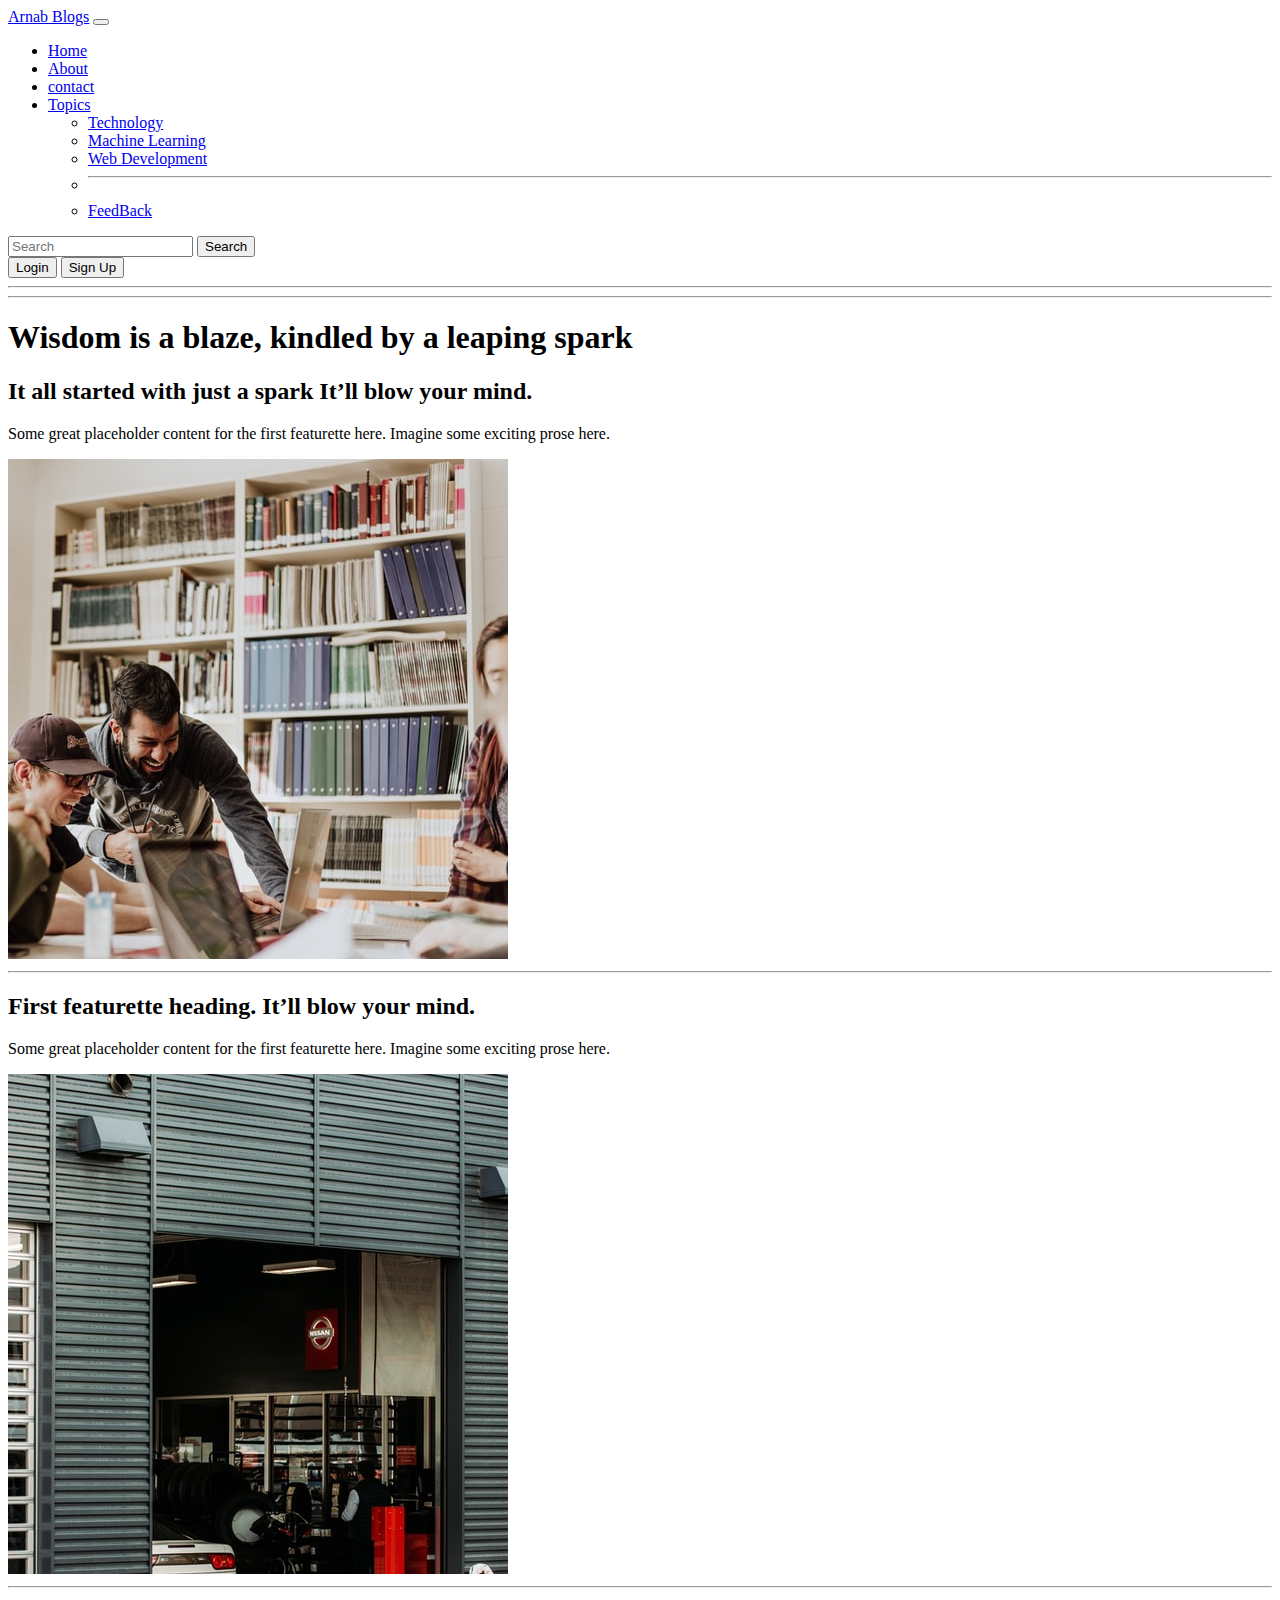
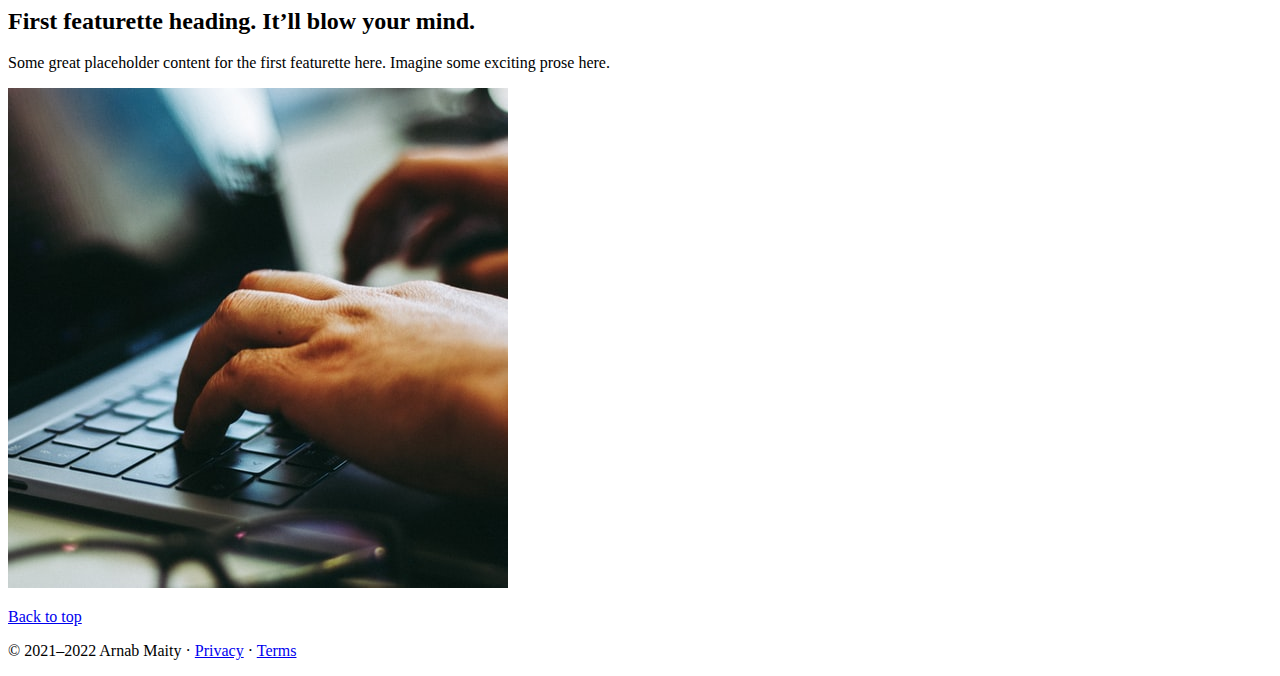
==== about.html @ 44db7ab0 "July 23 Work Updated" ====
<!doctype html>
<html lang="en">

<head>
    <!-- Required meta tags -->
    <meta charset="utf-8">
    <meta name="viewport" content="width=device-width, initial-scale=1">

    <!-- Bootstrap CSS -->
    <link href="https://cdn.jsdelivr.net/npm/bootstrap@5.0.2/dist/css/bootstrap.min.css" rel="stylesheet"
        integrity="sha384-EVSTQN3/azprG1Anm3QDgpJLIm9Nao0Yz1ztcQTwFspd3yD65VohhpuuCOmLASjC" crossorigin="anonymous">
    <link rel="stylesheet" href="CSS/style.css">

    <title>AM Blogs</title>
</head>

<body>
    <!-- Navbar -->
    <nav class="navbar navbar-expand-lg navbar-dark bg-dark fixed-top">
        <div class="container-fluid">
            <a class="navbar-brand" href="/">Arnab Blogs</a>
            <button class="navbar-toggler" type="button" data-bs-toggle="collapse"
                data-bs-target="#navbarSupportedContent" aria-controls="navbarSupportedContent" aria-expanded="false"
                aria-label="Toggle navigation">
                <span class="navbar-toggler-icon"></span>
            </button>
            <div class="collapse navbar-collapse" id="navbarSupportedContent">
                <ul class="navbar-nav me-auto mb-2 mb-lg-0">
                    <li class="nav-item">
                        <a class="nav-link" aria-current="page" href="/">Home</a>
                    </li>
                    <li class="nav-item">
                        <a class="nav-link active" aria-current="page" href="/about.html">About</a>
                    </li>
                    <li class="nav-item">
                        <a class="nav-link" href="/Contact.html">contact</a>
                    </li>
                    <li class="nav-item dropdown">
                        <a class="nav-link dropdown-toggle" href="#" id="navbarDropdown" role="button"
                            data-bs-toggle="dropdown" aria-expanded="false">
                            Topics
                        </a>
                        <ul class="dropdown-menu" aria-labelledby="navbarDropdown">
                            <li><a class="dropdown-item" href="#">Technology</a></li>
                            <li><a class="dropdown-item" href="#">Machine Learning</a></li>
                            <li><a class="dropdown-item" href="#">Web Development</a></li>
                            <li>
                                <hr class="dropdown-divider">
                            </li>
                            <li><a class="dropdown-item" href="#">FeedBack</a></li>
                        </ul>
                    </li>
                </ul>
                <form class="d-flex">
                    <input class="form-control me-2" type="search" placeholder="Search" aria-label="Search">
                    <button class="btn btn-outline-success" type="submit">Search</button>
                </form>
                 <div class="mx-3">
                    <button class="btn btn-outline-danger">Login</button>
                    <button class="btn btn-outline-danger">Sign Up</button>
                </div>
            </div>
        </div>
    </nav>
    <!-- End of Navbar -->
    
    <!-- About page -->
    <div class="container">
        <hr class="featurette-divider my-4">
        <hr class="featurette-divider my-4">
        <p class="text-center my-4"><h1 class="text-center my-4">Wisdom is a blaze, kindled by a leaping spark</h1></p>
        <div class="row featurette d-flex justify-content-center align-items-center my-4 shadow">
            <div class="col-md-7">
                <h2 class="featurette-heading">It all started with just a spark <span class="text-muted">It’ll blow your
                        mind.</span></h2>
                <p class="lead">Some great placeholder content for the first featurette here. Imagine some exciting
                    prose
                    here.</p>
            </div>
            <div class="col-md-5">
                <img src="img/about1.jpeg"
                    class="bd-placeholder-img bd-placeholder-img-lg featurette-image img-fluid mx-auto" alt="">
            </div>
        </div>
        <hr class="featurette-divider">
        <div class="row featurette d-flex justify-content-center align-items-center my-4 shadow">
            <div class="col-md-7 order-md-2">
                <h2 class="featurette-heading">First featurette heading. <span class="text-muted">It’ll blow your
                        mind.</span></h2>
                <p class="lead">Some great placeholder content for the first featurette here. Imagine some exciting
                    prose
                    here.</p>
            </div>
            <div class="col-md-5 order-md-1">
                <img src="img/about2.jpeg"
                    class="bd-placeholder-img bd-placeholder-img-lg featurette-image img-fluid mx-auto" alt="">

            </div>
        </div>
        <hr class="featurette-divider my-4">
        <div class="row featurette d-flex justify-content-center align-items-center my-4 shadow">
            <div class="col-md-7">
                <h2 class="featurette-heading">First featurette heading. <span class="text-muted">It’ll blow your
                        mind.</span></h2>
                <p class="lead">Some great placeholder content for the first featurette here. Imagine some exciting
                    prose
                    here.</p>
            </div>
            <div class="col-md-5">
                <img src="img/about3.jpeg"
                    class="bd-placeholder-img bd-placeholder-img-lg featurette-image img-fluid mx-auto" alt="">

            </div>
        </div>

    </div>

    <footer class="container">
        <p class="float-end"><a href="#">Back to top</a></p>
        <p style="text-decoration: none;">© 2021–2022 Arnab Maity · <a href="#">Privacy</a> · <a href="#">Terms</a></p>
    </footer>


    <!-- Optional JavaScript; choose one of the two! -->

    <!-- Option 1: Bootstrap Bundle with Popper -->
    <script src="https://cdn.jsdelivr.net/npm/bootstrap@5.0.2/dist/js/bootstrap.bundle.min.js"
        integrity="sha384-MrcW6ZMFYlzcLA8Nl+NtUVF0sA7MsXsP1UyJoMp4YLEuNSfAP+JcXn/tWtIaxVXM"
        crossorigin="anonymous"></script>

    <!-- Option 2: Separate Popper and Bootstrap JS -->
    <!--
    <script src="https://cdn.jsdelivr.net/npm/@popperjs/core@2.9.2/dist/umd/popper.min.js" integrity="sha384-IQsoLXl5PILFhosVNubq5LC7Qb9DXgDA9i+tQ8Zj3iwWAwPtgFTxbJ8NT4GN1R8p" crossorigin="anonymous"></script>
    <script src="https://cdn.jsdelivr.net/npm/bootstrap@5.0.2/dist/js/bootstrap.min.js" integrity="sha384-cVKIPhGWiC2Al4u+LWgxfKTRIcfu0JTxR+EQDz/bgldoEyl4H0zUF0QKbrJ0EcQF" crossorigin="anonymous"></script>
    -->
</body>

</html>
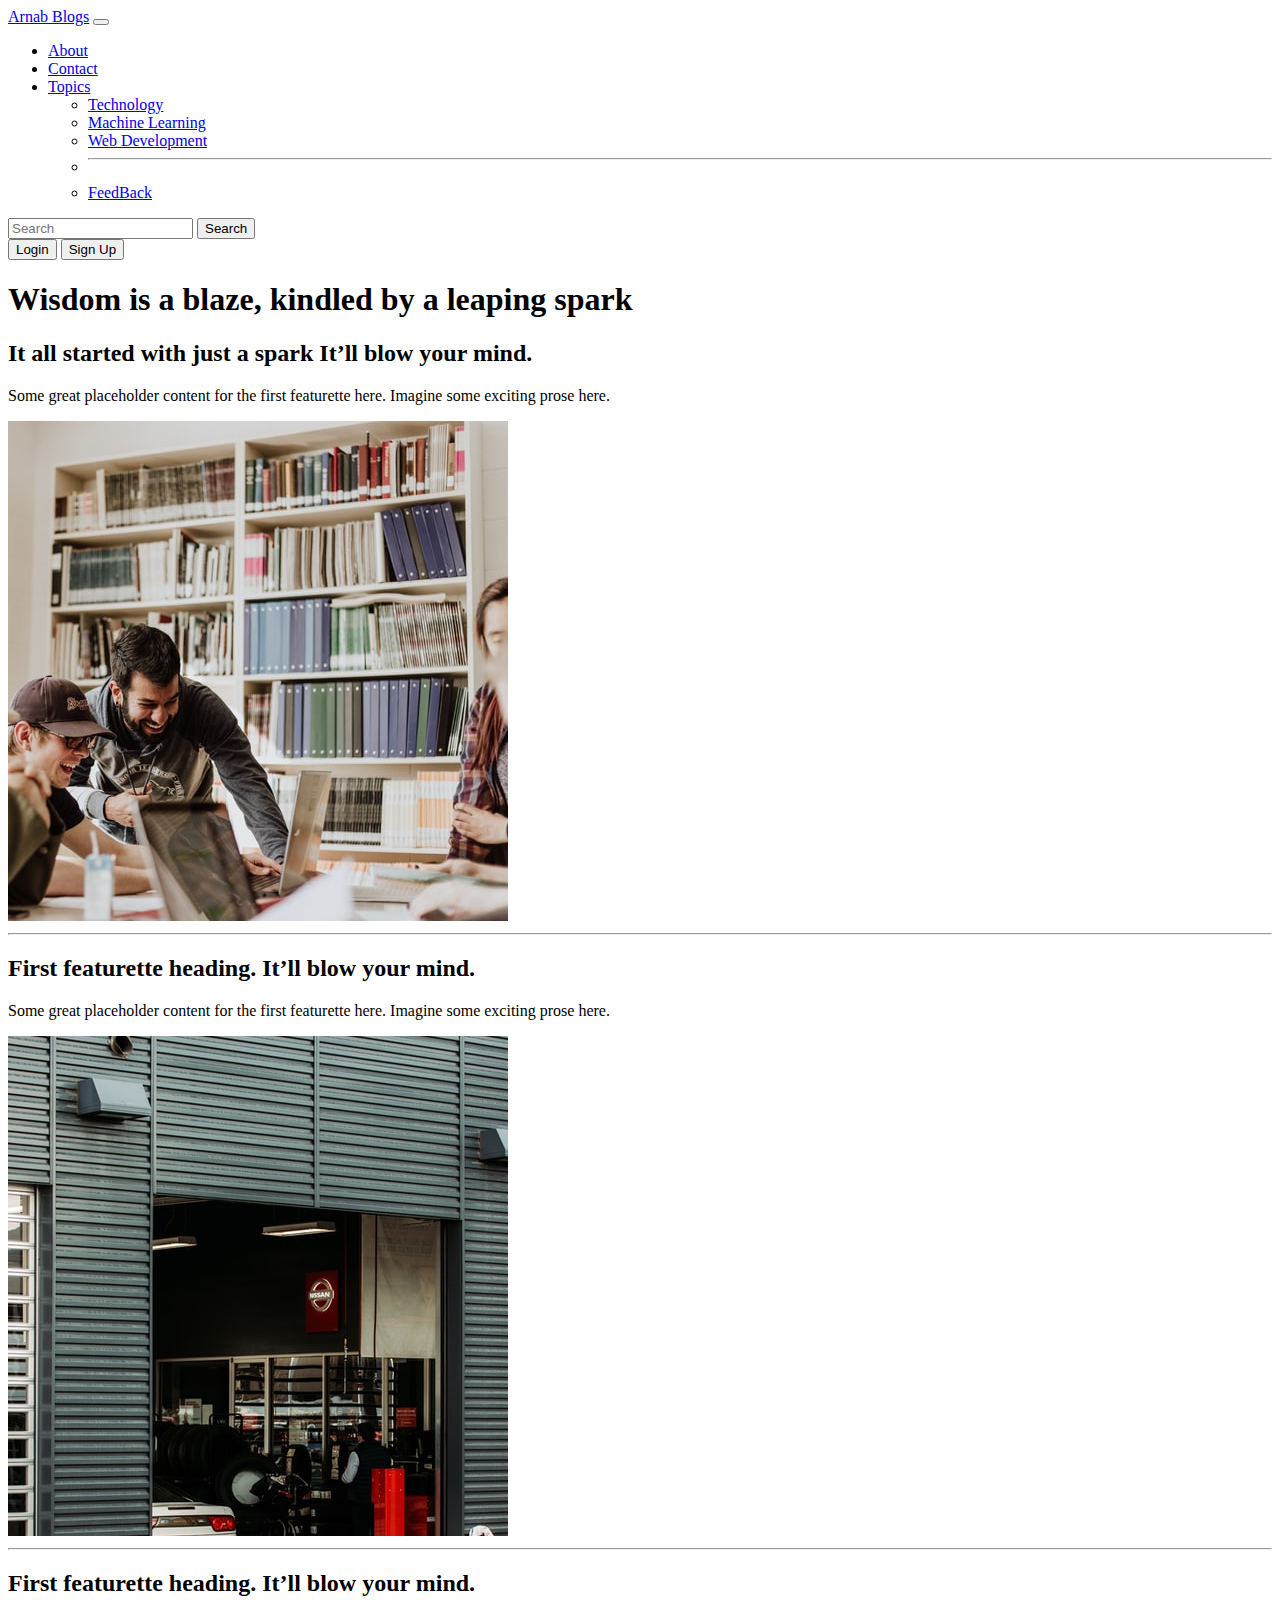
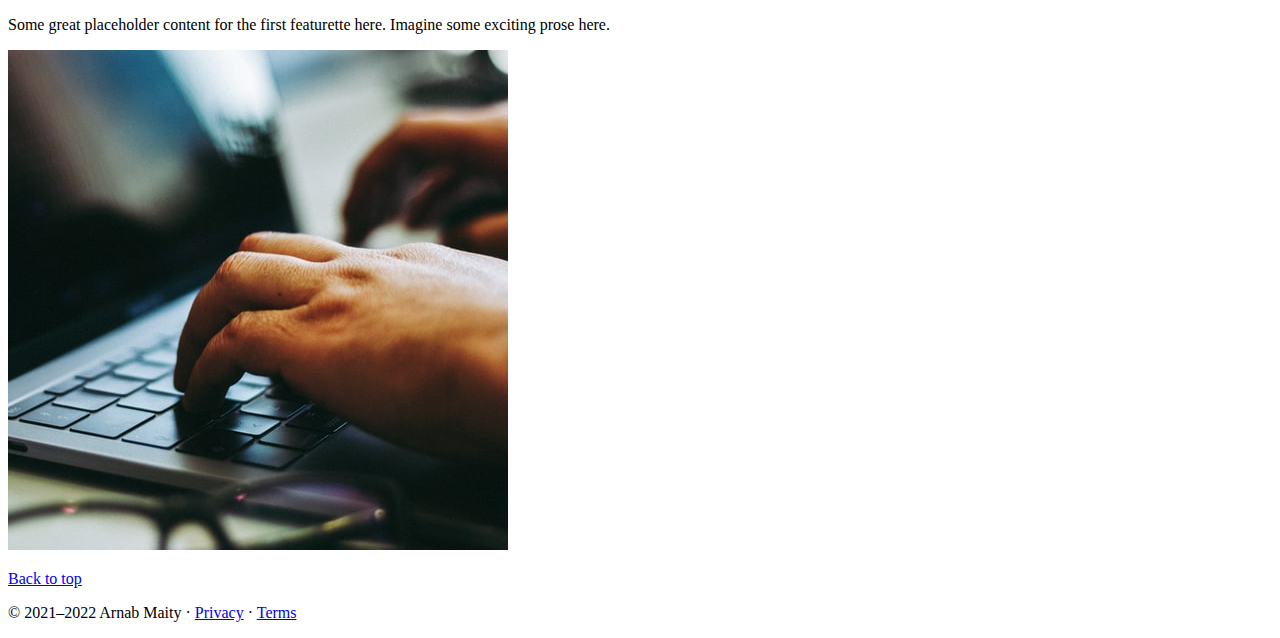
==== commit 7f834c2f: "July 26 work updated" ====
--- a/about.html
+++ b/about.html
@@ -16,9 +16,9 @@
 
 <body>
     <!-- Navbar -->
-    <nav class="navbar navbar-expand-lg navbar-dark bg-dark fixed-top">
+    <nav class="navbar navbar-expand-lg navbar-dark bg-dark sticky-top">
         <div class="container-fluid">
-            <a class="navbar-brand" href="/">Arnab Blogs</a>
+            <a class="navbar-brand nav-link active" aria-current="page" href="/">Arnab Blogs</a>
             <button class="navbar-toggler" type="button" data-bs-toggle="collapse"
                 data-bs-target="#navbarSupportedContent" aria-controls="navbarSupportedContent" aria-expanded="false"
                 aria-label="Toggle navigation">
@@ -26,14 +26,14 @@
             </button>
             <div class="collapse navbar-collapse" id="navbarSupportedContent">
                 <ul class="navbar-nav me-auto mb-2 mb-lg-0">
-                    <li class="nav-item">
+                    <!-- <li class="nav-item">
                         <a class="nav-link" aria-current="page" href="/">Home</a>
-                    </li>
+                    </li> -->
                     <li class="nav-item">
                         <a class="nav-link active" aria-current="page" href="/about.html">About</a>
                     </li>
                     <li class="nav-item">
-                        <a class="nav-link" href="/Contact.html">contact</a>
+                        <a class="nav-link" href="/Contact.html">Contact</a>
                     </li>
                     <li class="nav-item dropdown">
                         <a class="nav-link dropdown-toggle" href="#" id="navbarDropdown" role="button"
@@ -63,12 +63,10 @@
         </div>
     </nav>
     <!-- End of Navbar -->
-    
+  
     <!-- About page -->
     <div class="container">
-        <hr class="featurette-divider my-4">
-        <hr class="featurette-divider my-4">
-        <p class="text-center my-4"><h1 class="text-center my-4">Wisdom is a blaze, kindled by a leaping spark</h1></p>
+        <p class="text-center my-4"><h1 class="text-center my-4 fs-1 fw-bold">Wisdom is a blaze, kindled by a leaping spark</h1></p>
         <div class="row featurette d-flex justify-content-center align-items-center my-4 shadow">
             <div class="col-md-7">
                 <h2 class="featurette-heading">It all started with just a spark <span class="text-muted">It’ll blow your
